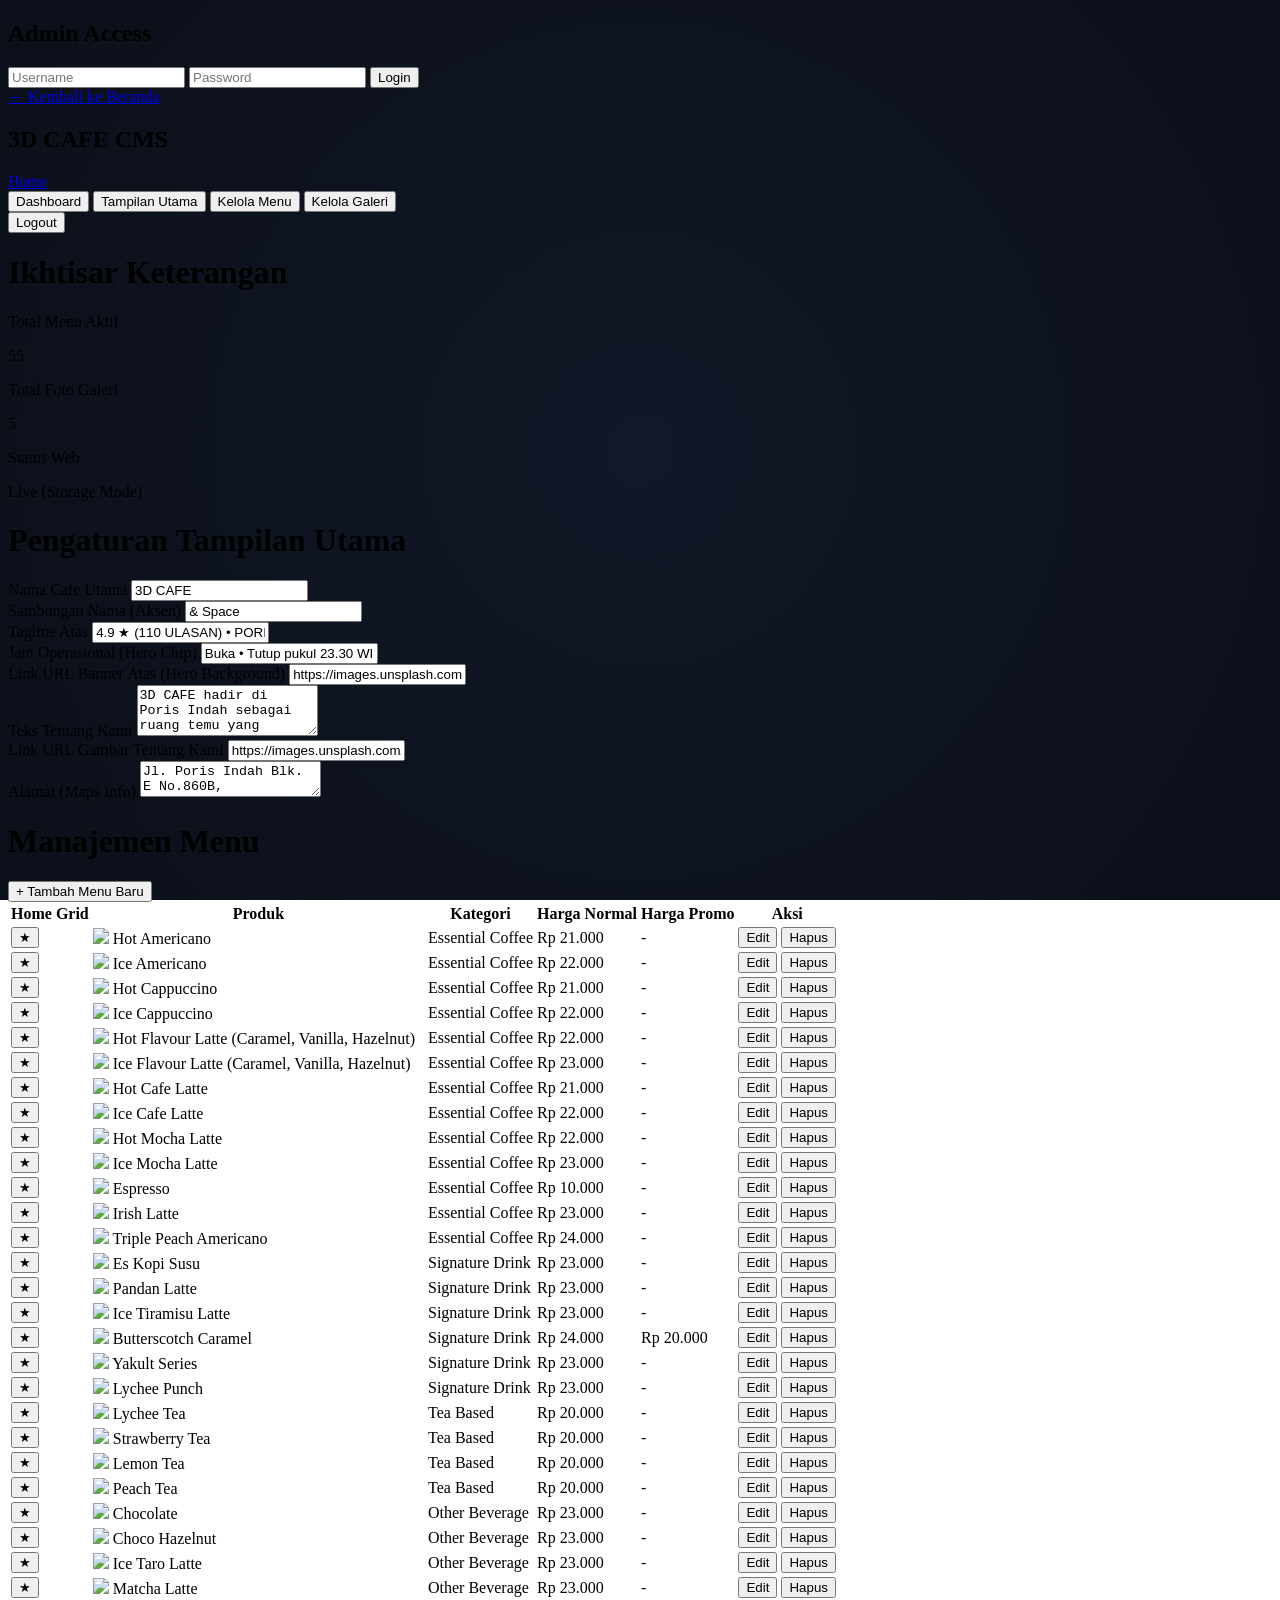
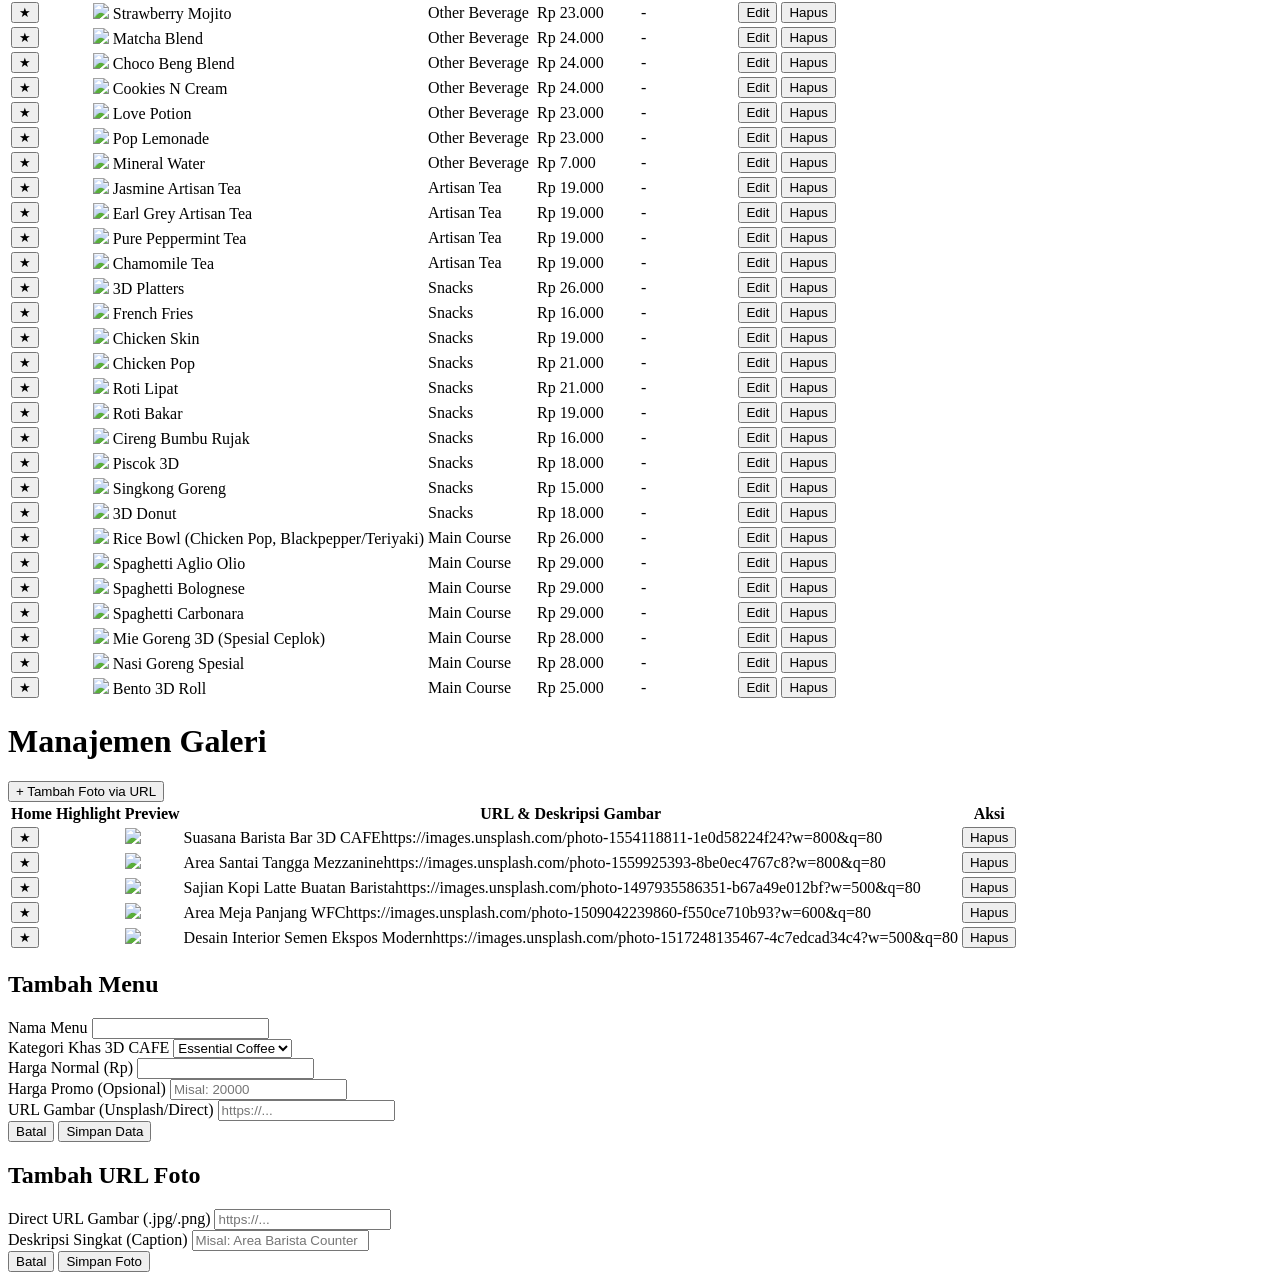
==== Admin.html @ af950216 "Admin.html" ====
<!DOCTYPE html>
<html lang="id">
<head>
    <meta charset="UTF-8">
    <meta name="viewport" content="width=device-width, initial-scale=1.0">
    <title>3D CAFE | CMS Panel Admin</title>
    <link href="https://fonts.googleapis.com/css2?family=Poppins:wght@300;400;500;600;700&family=Space+Grotesk:wght@400;500;600;700&display=swap" rel="stylesheet">
    <link rel="stylesheet" href="style.css">
    <script src="https://cdn.tailwindcss.com"></script>
    <script>
        tailwind.config = {
            theme: {
                extend: {
                    fontFamily: { 
                        sans: ['Poppins', 'sans-serif'], 
                        serif: ['Space Grotesk', 'sans-serif'],
                    },
                    colors: {
                        primary: '#06B6D4', secondary: '#F3F4F6',
                        accent: '#22D3EE', dark: '#0B0F19',
                        darkbrown: '#111827', golden: '#06B6D4'
                    }
                }
            }
        }
    </script>
</head>
<body class="text-secondary font-sans antialiased bg-gray-900 min-h-screen">

    <!-- LOGIN PANEL -->
    <div id="adminLoginModal" class="fixed inset-0 z-[110] bg-black/80 backdrop-blur-md flex items-center justify-center p-4">
        <div class="bg-gray-800 p-8 rounded-3xl shadow-2xl w-full max-w-md relative border border-white/5">
            <h2 class="text-3xl font-bold text-center text-primary mb-6 font-serif">Admin Access</h2>
            <form id="form-admin-login" onsubmit="handleLoginSubmit(event)">
                <div class="space-y-5">
                    <input type="text" id="admin-username" class="w-full border-white/10 border rounded-xl px-5 py-4 focus:ring-2 focus:ring-primary focus:outline-none bg-white/5 text-white text-lg" required placeholder="Username">
                    <input type="password" id="admin-password" class="w-full border-white/10 border rounded-xl px-5 py-4 focus:ring-2 focus:ring-primary focus:outline-none bg-white/5 text-white text-lg" required placeholder="Password">
                    <button type="submit" id="btn-login-admin" class="w-full bg-primary hover:bg-accent text-dark py-4 rounded-xl transition-all font-bold mt-2 shadow-md text-lg">Login</button>
                </div>
            </form>
            <div class="text-center mt-6">
                <a href="index.html" class="text-sm text-gray-500 hover:text-white transition-colors">← Kembali ke Beranda</a>
            </div>
        </div>
    </div>

    <!-- MAIN DASHBOARD -->
    <div id="adminDashboardModal" class="hidden flex-col md:flex-row w-full min-h-screen">
        <div class="w-full md:w-64 bg-black/60 text-white p-4 md:p-6 flex flex-col shrink-0 shadow-xl z-10 border-b md:border-r border-white/5">
            <div class="flex justify-between items-center mb-4 md:mb-8">
                <h2 class="text-xl md:text-2xl font-bold text-accent font-serif">3D CAFE CMS</h2>
                <a href="index.html" class="text-sm text-gray-400 hover:text-white">Home</a>
            </div>
            <nav class="flex flex-row md:flex-col gap-2 overflow-x-auto hide-scrollbar pb-2 md:pb-0 flex-1">
                <button onclick="switchAdminTab('keterangan')" id="tab-keterangan" class="admin-tab whitespace-nowrap text-left px-4 py-3 bg-white/10 rounded-lg text-white font-medium transition-colors">Dashboard</button>
                <button onclick="switchAdminTab('tampilan')" id="tab-tampilan" class="admin-tab whitespace-nowrap text-left px-4 py-3 text-gray-400 hover:bg-white/5 rounded-lg transition-colors">Tampilan Utama</button>
                <button onclick="switchAdminTab('menu')" id="tab-menu" class="admin-tab whitespace-nowrap text-left px-4 py-3 text-gray-400 hover:bg-white/5 rounded-lg transition-colors">Kelola Menu</button>
                <button onclick="switchAdminTab('galeri')" id="tab-galeri" class="admin-tab whitespace-nowrap text-left px-4 py-3 text-gray-400 hover:bg-white/5 rounded-lg transition-colors">Kelola Galeri</button>
            </nav>
            <button onclick="handleAdminLogout()" class="mt-4 md:mt-auto px-4 py-3 text-red-400 hover:bg-white/5 rounded-lg text-left flex items-center gap-2 justify-center md:justify-start">Logout</button>
        </div>
        
        <div class="flex-1 p-4 md:p-8 overflow-y-auto relative bg-[#0b0f19]">
            <div id="panel-keterangan" class="admin-panel block">
                <h1 class="text-2xl md:text-3xl font-bold text-white mb-6 font-serif">Ikhtisar Keterangan</h1>
                <div class="grid grid-cols-1 md:grid-cols-3 gap-6">
                    <div class="bg-gray-800 p-6 rounded-2xl shadow-sm border border-white/5 border-l-4 border-l-primary">
                        <p class="text-sm text-gray-400 mb-1">Total Menu Aktif</p>
                        <p class="text-4xl font-bold text-white" id="stat-menu">0</p>
                    </div>
                    <div class="bg-gray-800 p-6 rounded-2xl shadow-sm border border-white/5 border-l-4 border-l-accent">
                        <p class="text-sm text-gray-400 mb-1">Total Foto Galeri</p>
                        <p class="text-4xl font-bold text-white" id="stat-gallery">0</p>
                    </div>
                    <div class="bg-gray-800 p-6 rounded-2xl shadow-sm border border-white/5 border-l-4 border-l-green-500">
                        <p class="text-sm text-gray-400 mb-1">Status Web</p>
                        <p class="text-2xl font-bold text-green-500">Live (Storage Mode)</p>
                    </div>
                </div>
            </div>

            <!-- TAMPILAN UTAMA TAB (MENGEDIT BACKGROUND HERO & TENTANG KAMI) -->
            <div id="panel-tampilan" class="admin-panel hidden">
                <h1 class="text-2xl md:text-3xl font-bold text-white font-serif mb-6">Pengaturan Tampilan Utama</h1>
                <div class="bg-gray-800 p-6 md:p-8 rounded-3xl shadow-sm border border-white/5">
                    <div class="grid grid-cols-1 md:grid-cols-2 gap-6">
                        <div>
                            <label class="block text-sm text-gray-400 font-medium mb-1">Nama Cafe Utama</label>
                            <input type="text" id="liveEdit-name1" oninput="handleLiveEdit('name1', this.value)" class="w-full border border-white/10 rounded-xl px-4 py-3 bg-white/5 text-white focus:ring-2 focus:ring-primary outline-none">
                        </div>
                        <div>
                            <label class="block text-sm text-gray-400 font-medium mb-1">Sambungan Nama (Aksen)</label>
                            <input type="text" id="liveEdit-name2" oninput="handleLiveEdit('name2', this.value)" class="w-full border border-white/10 rounded-xl px-4 py-3 bg-white/5 text-white focus:ring-2 focus:ring-primary outline-none">
                        </div>
                        <div>
                            <label class="block text-sm text-gray-400 font-medium mb-1">Tagline Atas</label>
                            <input type="text" id="liveEdit-tagline" oninput="handleLiveEdit('tagline', this.value)" class="w-full border border-white/10 rounded-xl px-4 py-3 bg-white/5 text-white focus:ring-2 focus:ring-primary outline-none">
                        </div>
                        <div>
                            <label class="block text-sm text-gray-400 font-medium mb-1">Jam Operasional (Hero Chip)</label>
                            <input type="text" id="liveEdit-hours" oninput="handleLiveEdit('hours', this.value)" class="w-full border border-white/10 rounded-xl px-4 py-3 bg-white/5 text-white focus:ring-2 focus:ring-primary outline-none">
                        </div>
                        <div class="md:col-span-2">
                            <label class="block text-sm text-gray-400 font-medium mb-1">Link URL Banner Atas (Hero Background)</label>
                            <input type="url" id="liveEdit-hero_bg_url" oninput="handleLiveEdit('hero_bg_url', this.value)" class="w-full border border-white/10 rounded-xl px-4 py-3 bg-white/5 text-white focus:ring-2 focus:ring-primary outline-none">
                        </div>
                        <div class="md:col-span-2">
                            <label class="block text-sm text-gray-400 font-medium mb-1">Teks Tentang Kami</label>
                            <textarea id="liveEdit-about" oninput="handleLiveEdit('about', this.value)" rows="3" class="w-full border border-white/10 rounded-xl px-4 py-3 bg-white/5 text-white focus:ring-2 focus:ring-primary outline-none"></textarea>
                        </div>
                        <div class="md:col-span-2">
                            <label class="block text-sm text-gray-400 font-medium mb-1">Link URL Gambar Tentang Kami</label>
                            <input type="url" id="liveEdit-about_img_url" oninput="handleLiveEdit('about_img_url', this.value)" class="w-full border border-white/10 rounded-xl px-4 py-3 bg-white/5 text-white focus:ring-2 focus:ring-primary outline-none">
                        </div>
                        <div class="md:col-span-2">
                            <label class="block text-sm text-gray-400 font-medium mb-1">Alamat (Maps Info)</label>
                            <textarea id="liveEdit-address" oninput="handleLiveEdit('address', this.value)" rows="2" class="w-full border border-white/10 rounded-xl px-4 py-3 bg-white/5 text-white focus:ring-2 focus:ring-primary outline-none"></textarea>
                        </div>
                    </div>
                </div>
            </div>

            <!-- TAB MANAJEMEN MENU -->
            <div id="panel-menu" class="admin-panel hidden">
                <div class="flex flex-col md:flex-row md:justify-between md:items-center gap-4 mb-6">
                    <h1 class="text-2xl md:text-3xl font-bold text-white font-serif">Manajemen Menu</h1>
                    <button onclick="openFormMenu()" class="bg-primary hover:bg-accent text-dark px-6 py-3 rounded-xl text-sm font-bold transition-colors shadow-md w-full md:w-auto">+ Tambah Menu Baru</button>
                </div>
                <div class="bg-gray-800 rounded-2xl shadow-sm border border-white/5 overflow-hidden overflow-x-auto">
                    <table class="w-full text-left border-collapse min-w-[800px]">
                        <thead>
                            <tr class="bg-black/40 border-b border-white/10 text-xs text-gray-400 uppercase tracking-wider font-semibold">
                                <th class="p-4 text-center w-24">Home Grid</th>
                                <th class="p-4">Produk</th>
                                <th class="p-4">Kategori</th>
                                <th class="p-4">Harga Normal</th>
                                <th class="p-4">Harga Promo</th>
                                <th class="p-4 text-right">Aksi</th>
                            </tr>
                        </thead>
                        <tbody id="admin-menu-tbody" class="text-sm text-gray-300"></tbody>
                    </table>
                </div>
            </div>

            <!-- TAB MANAJEMEN GALERI -->
            <div id="panel-galeri" class="admin-panel hidden">
                <div class="flex flex-col md:flex-row md:justify-between md:items-center gap-4 mb-6">
                    <h1 class="text-2xl md:text-3xl font-bold text-white font-serif">Manajemen Galeri</h1>
                    <button onclick="openFormGallery()" class="bg-primary hover:bg-accent text-dark px-6 py-3 rounded-xl text-sm font-bold transition-colors shadow-md w-full md:w-auto">+ Tambah Foto via URL</button>
                </div>
                <div class="bg-gray-800 rounded-2xl shadow-sm border border-white/5 overflow-hidden overflow-x-auto">
                    <table class="w-full text-left border-collapse min-w-[700px]">
                        <thead>
                            <tr class="bg-black/40 border-b border-white/10 text-xs text-gray-400 uppercase tracking-wider font-semibold">
                                <th class="p-4 text-center w-24">Home Highlight</th>
                                <th class="p-4 w-24">Preview</th>
                                <th class="p-4">URL & Deskripsi Gambar</th>
                                <th class="p-4 text-right">Aksi</th>
                            </tr>
                        </thead>
                        <tbody id="admin-gallery-tbody" class="text-sm text-gray-300"></tbody>
                    </table>
                </div>
            </div>
        </div>
    </div>

    <!-- MODAL EDIT MENU -->
    <div id="crudMenuModal" class="fixed inset-0 z-[130] hidden bg-black/60 backdrop-blur-sm items-center justify-center p-4">
        <div class="bg-gray-800 p-6 md:p-8 rounded-3xl shadow-2xl w-full max-w-lg relative max-h-[90vh] overflow-y-auto border border-white/5 text-white">
            <h2 class="text-2xl font-bold text-accent mb-6 font-serif" id="crud-menu-title">Tambah Menu</h2>
            <form id="form-crud-menu" onsubmit="handleSaveMenu(event)">
                <input type="hidden" id="crud-menu-id">
                <div class="space-y-5">
                    <div>
                        <label class="block text-sm font-medium mb-1 text-gray-300">Nama Menu</label>
                        <input type="text" id="crud-menu-name" required class="w-full border border-white/10 rounded-xl px-4 py-3 bg-white/5 text-white focus:border-primary outline-none transition-all">
                    </div>
                    <div>
                        <label class="block text-sm font-medium mb-1 text-gray-300">Kategori Khas 3D CAFE</label>
                        <select id="crud-menu-category" required class="w-full border border-white/10 rounded-xl px-4 py-3 bg-gray-900 text-white focus:ring-2 focus:ring-primary outline-none transition-all">
                            <option value="Essential Coffee">Essential Coffee</option>
                            <option value="Signature Drink">Signature Drink</option>
                            <option value="Tea Based">Tea Based</option>
                            <option value="Other Beverage">Other Beverage</option>
                            <option value="Artisan Tea">Artisan Tea</option>
                            <option value="Snacks">Snacks</option>
                            <option value="Main Course">Main Course</option>
                        </select>
                    </div>
                    <div class="grid grid-cols-2 gap-4">
                        <div>
                            <label class="block text-sm font-medium mb-1 text-gray-300">Harga Normal (Rp)</label>
                            <input type="number" id="crud-menu-price" required class="w-full border border-white/10 rounded-xl px-4 py-3 bg-white/5 text-white outline-none focus:ring-2 focus:ring-primary">
                        </div>
                        <div>
                            <label class="block text-sm font-medium mb-1 text-gray-300">Harga Promo (Opsional)</label>
                            <input type="number" id="crud-menu-discount" class="w-full border border-white/10 rounded-xl px-4 py-3 bg-white/5 text-white outline-none focus:ring-2 focus:ring-primary" placeholder="Misal: 20000">
                        </div>
                    </div>
                    <div>
                        <label class="block text-sm font-medium mb-1 text-gray-300">URL Gambar (Unsplash/Direct)</label>
                        <input type="url" id="crud-menu-img" placeholder="https://..." class="w-full border border-white/10 rounded-xl px-4 py-3 bg-white/5 text-white outline-none focus:ring-2 focus:ring-primary">
                    </div>
                    <div class="flex gap-3 pt-4">
                        <button type="button" onclick="closeFormModal('crudMenuModal')" class="flex-1 px-4 py-3 border border-white/10 rounded-xl hover:bg-white/10 font-medium transition-colors">Batal</button>
                        <button type="submit" id="btn-save-menu" class="flex-1 bg-primary hover:bg-accent text-dark rounded-xl font-bold transition-colors shadow-md">Simpan Data</button>
                    </div>
                </div>
            </form>
        </div>
    </div>

    <!-- MODAL EDIT GALERI -->
    <div id="crudGalleryModal" class="fixed inset-0 z-[130] hidden bg-black/60 backdrop-blur-sm items-center justify-center p-4">
        <div class="bg-gray-800 p-6 md:p-8 rounded-3xl shadow-2xl w-full max-w-lg relative border border-white/5 text-white">
            <h2 class="text-2xl font-bold text-accent mb-6 font-serif">Tambah URL Foto</h2>
            <form id="form-crud-gallery" onsubmit="handleSaveGallery(event)">
                <div class="space-y-5">
                    <div>
                        <label class="block text-sm font-medium mb-1 text-gray-300">Direct URL Gambar (.jpg/.png)</label>
                        <input type="url" id="crud-gal-url" required placeholder="https://..." class="w-full border border-white/10 rounded-xl px-4 py-3 bg-white/5 text-white focus:border-primary outline-none transition-all">
                    </div>
                    <div>
                        <label class="block text-sm font-medium mb-1 text-gray-300">Deskripsi Singkat (Caption)</label>
                        <input type="text" id="crud-gal-alt" required placeholder="Misal: Area Barista Counter" class="w-full border border-white/10 rounded-xl px-4 py-3 bg-white/5 text-white focus:border-primary outline-none transition-all">
                    </div>
                    <div class="flex gap-3 pt-4">
                        <button type="button" onclick="closeFormModal('crudGalleryModal')" class="flex-1 px-4 py-3 border border-white/10 rounded-xl hover:bg-white/10 font-medium transition-colors">Batal</button>
                        <button type="submit" id="btn-save-gal" class="flex-1 bg-primary hover:bg-accent text-dark rounded-xl font-bold transition-colors shadow-md">Simpan Foto</button>
                    </div>
                </div>
            </form>
        </div>
    </div>

    <div id="toast-container" class="fixed bottom-6 right-6 z-[999] flex flex-col gap-3 pointer-events-none"></div>

    <script src="script.js"></script>
</body>
</html>
---- style.css ----
/* style.css - 3D CAFE Premium Industrial Concrete Theme */

/* Import Google Fonts */
@import url('https://fonts.googleapis.com/css2?family=Poppins:wght@300;400;500;600;700&family=Space+Grotesk:wght@400;500;600;700&display=swap');

html { 
    scroll-behavior: smooth; 
}

/* PREMIUM CONCRETE RADIAL BACKGROUND */
body {
    background-image: radial-gradient(circle at 50% 50%, #111827 0%, #0B0F19 100%);
    background-attachment: fixed;
}

/* FIXED DECORATIVE SVG CONTAINER */
.fixed-bg-canvas {
    position: fixed;
    top: 0;
    left: 0;
    width: 100%;
    height: 100%;
    z-index: -1;
    pointer-events: none;
    overflow: hidden;
}

/* Sembunyikan horizontal scrollbar */
.hide-scrollbar::-webkit-scrollbar { display: none; }
.hide-scrollbar { -ms-overflow-style: none; scrollbar-width: none; }

.line-clamp-1 { display: -webkit-box; -webkit-line-clamp: 1; -webkit-box-orient: vertical; overflow: hidden; }
.line-clamp-2 { display: -webkit-box; -webkit-line-clamp: 2; -webkit-box-orient: vertical; overflow: hidden; }

/* Custom Scrollbar Premium */
::-webkit-scrollbar { width: 6px; height: 6px; }
::-webkit-scrollbar-track { background: #0B0F19; }
::-webkit-scrollbar-thumb { background: #06B6D4; border-radius: 10px; }
::-webkit-scrollbar-thumb:hover { background: #22D3EE; }

/* MASONRY PINTEREST GALLERY LAYOUT */
.masonry-container {
    column-count: 2;
    column-gap: 1.5rem;
}
@media (min-width: 768px) { .masonry-container { column-count: 3; } }

.masonry-item {
    break-inside: avoid;
    margin-bottom: 1.5rem;
    display: block;
}

/* KEYFRAMES ANIMASI MELAYANG */
@keyframes softBobbing {
    0%, 100% { transform: translateY(0px) rotate(0deg); }
    50% { transform: translateY(-12px) rotate(1deg); }
}
@keyframes softBobbingSlow {
    0%, 100% { transform: translateY(0px) rotate(0deg); }
    50% { transform: translateY(-8px) rotate(-1deg); }
}

.animate-bobbing { animation: softBobbing 5s ease-in-out infinite; }
.animate-bobbing-slow { animation: softBobbingSlow 7s ease-in-out infinite; }

/* SCROLL REVEAL ACTIVATION CLASS */
.reveal-el {
    opacity: 0;
    transform: translateY(24px);
    transition: opacity 0.8s cubic-bezier(0.16, 1, 0.3, 1), transform 0.8s cubic-bezier(0.16, 1, 0.3, 1);
}
.reveal-el.active {
    opacity: 1;
    transform: translateY(0);
}

/* Glassmorphism Panel */
.glass-panel {
    backdrop-filter: blur(16px);
    -webkit-backdrop-filter: blur(16px);
}

@keyframes itemTransitionIn {
    from { opacity: 0; transform: translateY(16px) scale(0.98); }
    to { opacity: 1; transform: translateY(0) scale(1); }
}
@keyframes itemTransitionOut {
    from { opacity: 1; transform: translateY(0) scale(1); }
    to { opacity: 0; transform: translateY(16px) scale(0.98); }
}

.fade-in-element { animation: itemTransitionIn 0.35s cubic-bezier(0.16, 1, 0.3, 1) forwards; }
.fade-out-element { animation: itemTransitionOut 0.3s cubic-bezier(0.16, 1, 0.3, 1) forwards; }

.is-loading { opacity: 0.3; pointer-events: none; transition: opacity 0.3s; }

/* Hover effect berkelas industrial */
.hover-card-effect { transition: all 0.4s cubic-bezier(0.16, 1, 0.3, 1); }
.hover-card-effect:hover {
    transform: translateY(-4px) scale(1.01);
    box-shadow: 0 20px 40px -10px rgba(6, 182, 212, 0.15);
}
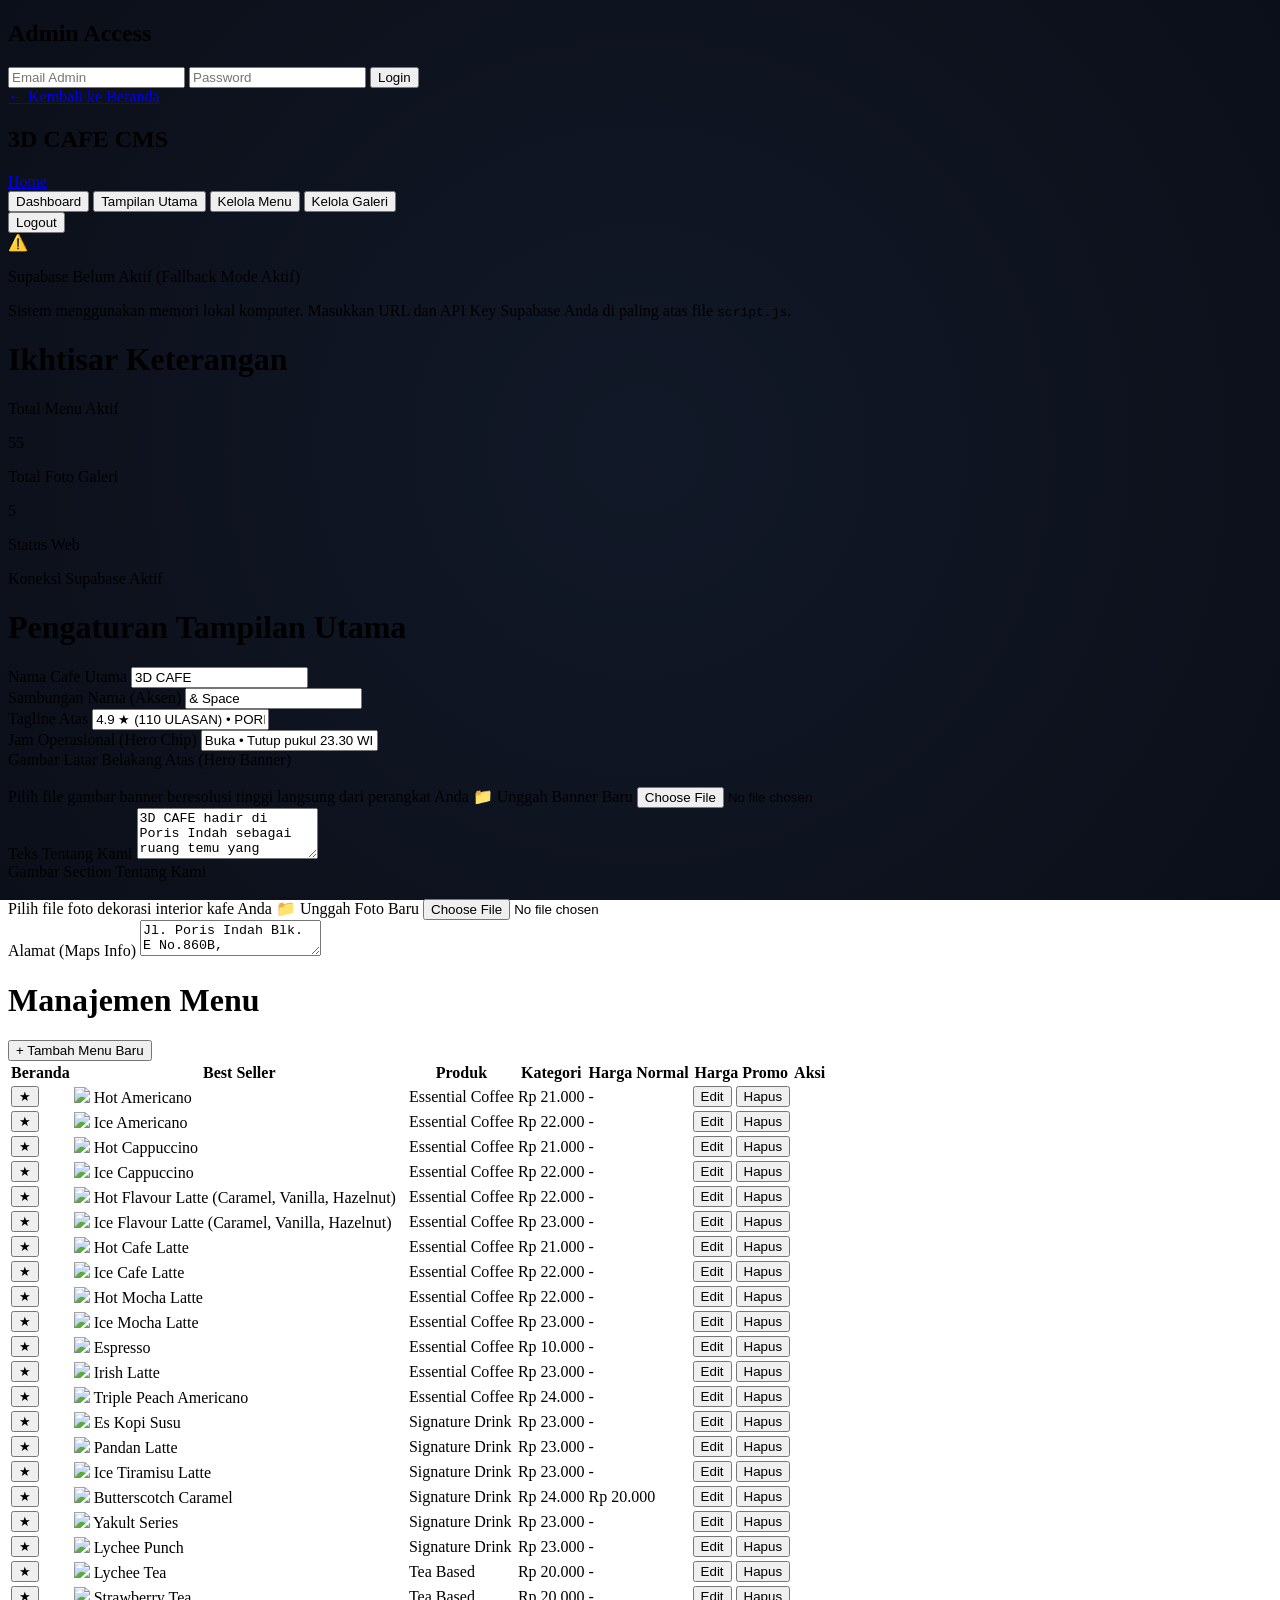
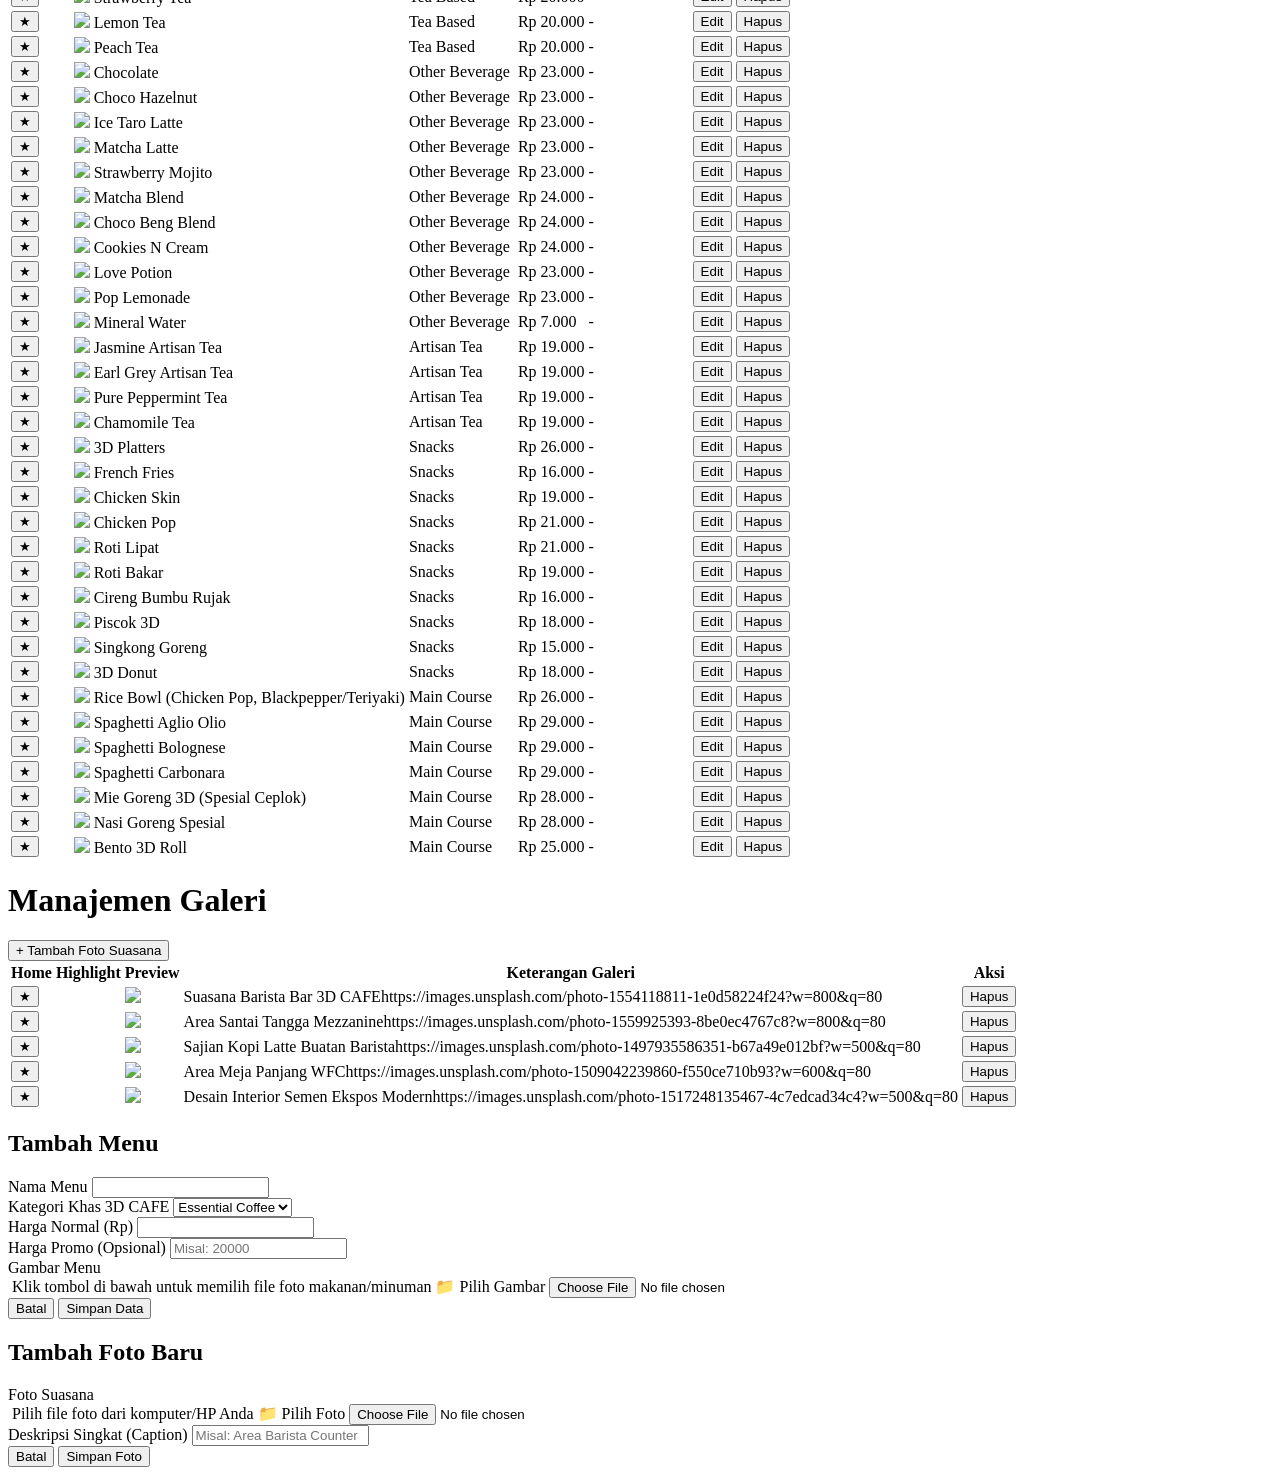
==== commit 5b689508: "Admin.html" ====
--- a/Admin.html
+++ b/Admin.html
@@ -6,6 +6,8 @@
     <title>3D CAFE | CMS Panel Admin</title>
     <link href="https://fonts.googleapis.com/css2?family=Poppins:wght@300;400;500;600;700&family=Space+Grotesk:wght@400;500;600;700&display=swap" rel="stylesheet">
     <link rel="stylesheet" href="style.css">
+    
+    <script src="https://cdn.jsdelivr.net/npm/@supabase/supabase-js@2"></script>
     <script src="https://cdn.tailwindcss.com"></script>
     <script>
         tailwind.config = {
@@ -27,13 +29,12 @@
 </head>
 <body class="text-secondary font-sans antialiased bg-gray-900 min-h-screen">
 
-    <!-- LOGIN PANEL -->
     <div id="adminLoginModal" class="fixed inset-0 z-[110] bg-black/80 backdrop-blur-md flex items-center justify-center p-4">
         <div class="bg-gray-800 p-8 rounded-3xl shadow-2xl w-full max-w-md relative border border-white/5">
             <h2 class="text-3xl font-bold text-center text-primary mb-6 font-serif">Admin Access</h2>
             <form id="form-admin-login" onsubmit="handleLoginSubmit(event)">
                 <div class="space-y-5">
-                    <input type="text" id="admin-username" class="w-full border-white/10 border rounded-xl px-5 py-4 focus:ring-2 focus:ring-primary focus:outline-none bg-white/5 text-white text-lg" required placeholder="Username">
+                    <input type="email" id="admin-username" class="w-full border-white/10 border rounded-xl px-5 py-4 focus:ring-2 focus:ring-primary focus:outline-none bg-white/5 text-white text-lg" required placeholder="Email Admin">
                     <input type="password" id="admin-password" class="w-full border-white/10 border rounded-xl px-5 py-4 focus:ring-2 focus:ring-primary focus:outline-none bg-white/5 text-white text-lg" required placeholder="Password">
                     <button type="submit" id="btn-login-admin" class="w-full bg-primary hover:bg-accent text-dark py-4 rounded-xl transition-all font-bold mt-2 shadow-md text-lg">Login</button>
                 </div>
@@ -44,7 +45,6 @@
         </div>
     </div>
 
-    <!-- MAIN DASHBOARD -->
     <div id="adminDashboardModal" class="hidden flex-col md:flex-row w-full min-h-screen">
         <div class="w-full md:w-64 bg-black/60 text-white p-4 md:p-6 flex flex-col shrink-0 shadow-xl z-10 border-b md:border-r border-white/5">
             <div class="flex justify-between items-center mb-4 md:mb-8">
@@ -61,6 +61,14 @@
         </div>
         
         <div class="flex-1 p-4 md:p-8 overflow-y-auto relative bg-[#0b0f19]">
+            <div id="fallback-warning-banner" class="hidden mb-6 p-4 bg-amber-500/10 border border-amber-500/20 text-amber-400 rounded-2xl text-sm flex items-center gap-3">
+                <span class="text-lg">⚠️</span>
+                <div>
+                    <p class="font-bold">Supabase Belum Aktif (Fallback Mode Aktif)</p>
+                    <p class="text-xs text-gray-400 mt-1">Sistem menggunakan memori lokal komputer. Masukkan URL dan API Key Supabase Anda di paling atas file <code class="text-white font-mono bg-black/40 px-1 rounded">script.js</code>.</p>
+                </div>
+            </div>
+
             <div id="panel-keterangan" class="admin-panel block">
                 <h1 class="text-2xl md:text-3xl font-bold text-white mb-6 font-serif">Ikhtisar Keterangan</h1>
                 <div class="grid grid-cols-1 md:grid-cols-3 gap-6">
@@ -74,12 +82,11 @@
                     </div>
                     <div class="bg-gray-800 p-6 rounded-2xl shadow-sm border border-white/5 border-l-4 border-l-green-500">
                         <p class="text-sm text-gray-400 mb-1">Status Web</p>
-                        <p class="text-2xl font-bold text-green-500">Live (Storage Mode)</p>
-                    </div>
-                </div>
-            </div>
-
-            <!-- TAMPILAN UTAMA TAB (MENGEDIT BACKGROUND HERO & TENTANG KAMI) -->
+                        <p id="supabase-status-badge" class="text-xl font-bold text-green-500">Koneksi Supabase Aktif</p>
+                    </div>
+                </div>
+            </div>
+
             <div id="panel-tampilan" class="admin-panel hidden">
                 <h1 class="text-2xl md:text-3xl font-bold text-white font-serif mb-6">Pengaturan Tampilan Utama</h1>
                 <div class="bg-gray-800 p-6 md:p-8 rounded-3xl shadow-sm border border-white/5">
@@ -100,18 +107,42 @@
                             <label class="block text-sm text-gray-400 font-medium mb-1">Jam Operasional (Hero Chip)</label>
                             <input type="text" id="liveEdit-hours" oninput="handleLiveEdit('hours', this.value)" class="w-full border border-white/10 rounded-xl px-4 py-3 bg-white/5 text-white focus:ring-2 focus:ring-primary outline-none">
                         </div>
-                        <div class="md:col-span-2">
-                            <label class="block text-sm text-gray-400 font-medium mb-1">Link URL Banner Atas (Hero Background)</label>
-                            <input type="url" id="liveEdit-hero_bg_url" oninput="handleLiveEdit('hero_bg_url', this.value)" class="w-full border border-white/10 rounded-xl px-4 py-3 bg-white/5 text-white focus:ring-2 focus:ring-primary outline-none">
-                        </div>
+                        
+                        <div class="md:col-span-2">
+                            <label class="block text-sm text-gray-400 font-medium mb-2">Gambar Latar Belakang Atas (Hero Banner)</label>
+                            <div class="flex flex-col md:flex-row gap-4 items-center bg-white/5 border border-white/10 p-4 rounded-2xl">
+                                <img id="hero-bg-preview" src="" class="w-40 h-24 object-cover rounded-xl border border-white/10 bg-black/40">
+                                <div class="flex-1 w-full text-center md:text-left">
+                                    <span class="upload-txt-hero text-xs text-gray-400 block mb-3">Pilih file gambar banner beresolusi tinggi langsung dari perangkat Anda</span>
+                                    <input type="hidden" id="liveEdit-hero_bg_url">
+                                    <label class="inline-block bg-primary hover:bg-accent text-dark font-bold px-6 py-2.5 rounded-xl cursor-pointer text-sm transition-colors">
+                                        📁 Unggah Banner Baru
+                                        <input type="file" accept="image/*" class="hidden" onchange="uploadDirectImage(this, 'hero-bg-preview', 'liveEdit-hero_bg_url', 'hero_bg_url')">
+                                    </label>
+                                </div>
+                            </div>
+                        </div>
+
                         <div class="md:col-span-2">
                             <label class="block text-sm text-gray-400 font-medium mb-1">Teks Tentang Kami</label>
                             <textarea id="liveEdit-about" oninput="handleLiveEdit('about', this.value)" rows="3" class="w-full border border-white/10 rounded-xl px-4 py-3 bg-white/5 text-white focus:ring-2 focus:ring-primary outline-none"></textarea>
                         </div>
-                        <div class="md:col-span-2">
-                            <label class="block text-sm text-gray-400 font-medium mb-1">Link URL Gambar Tentang Kami</label>
-                            <input type="url" id="liveEdit-about_img_url" oninput="handleLiveEdit('about_img_url', this.value)" class="w-full border border-white/10 rounded-xl px-4 py-3 bg-white/5 text-white focus:ring-2 focus:ring-primary outline-none">
-                        </div>
+
+                        <div class="md:col-span-2">
+                            <label class="block text-sm text-gray-400 font-medium mb-2">Gambar Section Tentang Kami</label>
+                            <div class="flex flex-col md:flex-row gap-4 items-center bg-white/5 border border-white/10 p-4 rounded-2xl">
+                                <img id="about-img-preview" src="" class="w-40 h-24 object-cover rounded-xl border border-white/10 bg-black/40">
+                                <div class="flex-1 w-full text-center md:text-left">
+                                    <span class="upload-txt-about text-xs text-gray-400 block mb-3">Pilih file foto dekorasi interior kafe Anda</span>
+                                    <input type="hidden" id="liveEdit-about_img_url">
+                                    <label class="inline-block bg-primary hover:bg-accent text-dark font-bold px-6 py-2.5 rounded-xl cursor-pointer text-sm transition-colors">
+                                        📁 Unggah Foto Baru
+                                        <input type="file" accept="image/*" class="hidden" onchange="uploadDirectImage(this, 'about-img-preview', 'liveEdit-about_img_url', 'about_img_url')">
+                                    </label>
+                                </div>
+                            </div>
+                        </div>
+
                         <div class="md:col-span-2">
                             <label class="block text-sm text-gray-400 font-medium mb-1">Alamat (Maps Info)</label>
                             <textarea id="liveEdit-address" oninput="handleLiveEdit('address', this.value)" rows="2" class="w-full border border-white/10 rounded-xl px-4 py-3 bg-white/5 text-white focus:ring-2 focus:ring-primary outline-none"></textarea>
@@ -120,17 +151,17 @@
                 </div>
             </div>
 
-            <!-- TAB MANAJEMEN MENU -->
             <div id="panel-menu" class="admin-panel hidden">
                 <div class="flex flex-col md:flex-row md:justify-between md:items-center gap-4 mb-6">
                     <h1 class="text-2xl md:text-3xl font-bold text-white font-serif">Manajemen Menu</h1>
                     <button onclick="openFormMenu()" class="bg-primary hover:bg-accent text-dark px-6 py-3 rounded-xl text-sm font-bold transition-colors shadow-md w-full md:w-auto">+ Tambah Menu Baru</button>
                 </div>
                 <div class="bg-gray-800 rounded-2xl shadow-sm border border-white/5 overflow-hidden overflow-x-auto">
-                    <table class="w-full text-left border-collapse min-w-[800px]">
+                    <table class="w-full text-left border-collapse min-w-[850px]">
                         <thead>
                             <tr class="bg-black/40 border-b border-white/10 text-xs text-gray-400 uppercase tracking-wider font-semibold">
-                                <th class="p-4 text-center w-24">Home Grid</th>
+                                <th class="p-4 text-center w-20">Beranda</th>
+                                <th class="p-4 text-center w-20">Best Seller</th>
                                 <th class="p-4">Produk</th>
                                 <th class="p-4">Kategori</th>
                                 <th class="p-4">Harga Normal</th>
@@ -143,11 +174,10 @@
                 </div>
             </div>
 
-            <!-- TAB MANAJEMEN GALERI -->
             <div id="panel-galeri" class="admin-panel hidden">
                 <div class="flex flex-col md:flex-row md:justify-between md:items-center gap-4 mb-6">
                     <h1 class="text-2xl md:text-3xl font-bold text-white font-serif">Manajemen Galeri</h1>
-                    <button onclick="openFormGallery()" class="bg-primary hover:bg-accent text-dark px-6 py-3 rounded-xl text-sm font-bold transition-colors shadow-md w-full md:w-auto">+ Tambah Foto via URL</button>
+                    <button onclick="openFormGallery()" class="bg-primary hover:bg-accent text-dark px-6 py-3 rounded-xl text-sm font-bold transition-colors shadow-md w-full md:w-auto">+ Tambah Foto Suasana</button>
                 </div>
                 <div class="bg-gray-800 rounded-2xl shadow-sm border border-white/5 overflow-hidden overflow-x-auto">
                     <table class="w-full text-left border-collapse min-w-[700px]">
@@ -155,7 +185,7 @@
                             <tr class="bg-black/40 border-b border-white/10 text-xs text-gray-400 uppercase tracking-wider font-semibold">
                                 <th class="p-4 text-center w-24">Home Highlight</th>
                                 <th class="p-4 w-24">Preview</th>
-                                <th class="p-4">URL & Deskripsi Gambar</th>
+                                <th class="p-4">Keterangan Galeri</th>
                                 <th class="p-4 text-right">Aksi</th>
                             </tr>
                         </thead>
@@ -166,7 +196,6 @@
         </div>
     </div>
 
-    <!-- MODAL EDIT MENU -->
     <div id="crudMenuModal" class="fixed inset-0 z-[130] hidden bg-black/60 backdrop-blur-sm items-center justify-center p-4">
         <div class="bg-gray-800 p-6 md:p-8 rounded-3xl shadow-2xl w-full max-w-lg relative max-h-[90vh] overflow-y-auto border border-white/5 text-white">
             <h2 class="text-2xl font-bold text-accent mb-6 font-serif" id="crud-menu-title">Tambah Menu</h2>
@@ -199,10 +228,20 @@
                             <input type="number" id="crud-menu-discount" class="w-full border border-white/10 rounded-xl px-4 py-3 bg-white/5 text-white outline-none focus:ring-2 focus:ring-primary" placeholder="Misal: 20000">
                         </div>
                     </div>
-                    <div>
-                        <label class="block text-sm font-medium mb-1 text-gray-300">URL Gambar (Unsplash/Direct)</label>
-                        <input type="url" id="crud-menu-img" placeholder="https://..." class="w-full border border-white/10 rounded-xl px-4 py-3 bg-white/5 text-white outline-none focus:ring-2 focus:ring-primary">
-                    </div>
+                    
+                    <div>
+                        <label class="block text-sm font-medium mb-1 text-gray-300">Gambar Menu</label>
+                        <div class="flex flex-col items-center justify-center border-2 border-dashed border-white/10 rounded-2xl p-4 bg-white/5 relative group min-h-[160px]">
+                            <img id="menu-img-preview" src="" class="hidden max-h-[100px] rounded-lg object-cover mb-2 border border-white/5">
+                            <span class="upload-txt text-xs text-gray-400">Klik tombol di bawah untuk memilih file foto makanan/minuman</span>
+                            <input type="hidden" id="crud-menu-img">
+                            <label class="mt-3 bg-primary hover:bg-accent text-dark font-bold px-4 py-2 rounded-xl cursor-pointer text-xs transition-colors">
+                                📁 Pilih Gambar
+                                <input type="file" accept="image/*" class="hidden" onchange="uploadDirectImage(this, 'menu-img-preview', 'crud-menu-img')">
+                            </label>
+                        </div>
+                    </div>
+
                     <div class="flex gap-3 pt-4">
                         <button type="button" onclick="closeFormModal('crudMenuModal')" class="flex-1 px-4 py-3 border border-white/10 rounded-xl hover:bg-white/10 font-medium transition-colors">Batal</button>
                         <button type="submit" id="btn-save-menu" class="flex-1 bg-primary hover:bg-accent text-dark rounded-xl font-bold transition-colors shadow-md">Simpan Data</button>
@@ -212,16 +251,24 @@
         </div>
     </div>
 
-    <!-- MODAL EDIT GALERI -->
     <div id="crudGalleryModal" class="fixed inset-0 z-[130] hidden bg-black/60 backdrop-blur-sm items-center justify-center p-4">
         <div class="bg-gray-800 p-6 md:p-8 rounded-3xl shadow-2xl w-full max-w-lg relative border border-white/5 text-white">
-            <h2 class="text-2xl font-bold text-accent mb-6 font-serif">Tambah URL Foto</h2>
+            <h2 class="text-2xl font-bold text-accent mb-6 font-serif">Tambah Foto Baru</h2>
             <form id="form-crud-gallery" onsubmit="handleSaveGallery(event)">
                 <div class="space-y-5">
                     <div>
-                        <label class="block text-sm font-medium mb-1 text-gray-300">Direct URL Gambar (.jpg/.png)</label>
-                        <input type="url" id="crud-gal-url" required placeholder="https://..." class="w-full border border-white/10 rounded-xl px-4 py-3 bg-white/5 text-white focus:border-primary outline-none transition-all">
-                    </div>
+                        <label class="block text-sm font-medium mb-1 text-gray-300">Foto Suasana</label>
+                        <div class="flex flex-col items-center justify-center border-2 border-dashed border-white/10 rounded-2xl p-4 bg-white/5 relative group min-h-[160px]">
+                            <img id="gal-img-preview" src="" class="hidden max-h-[100px] rounded-lg object-cover mb-2 border border-white/5">
+                            <span class="upload-txt text-xs text-gray-400">Pilih file foto dari komputer/HP Anda</span>
+                            <input type="hidden" id="crud-gal-url" required>
+                            <label class="mt-3 bg-primary hover:bg-accent text-dark font-bold px-4 py-2 rounded-xl cursor-pointer text-xs transition-colors">
+                                📁 Pilih Foto
+                                <input type="file" accept="image/*" class="hidden" onchange="uploadDirectImage(this, 'gal-img-preview', 'crud-gal-url')">
+                            </label>
+                        </div>
+                    </div>
+
                     <div>
                         <label class="block text-sm font-medium mb-1 text-gray-300">Deskripsi Singkat (Caption)</label>
                         <input type="text" id="crud-gal-alt" required placeholder="Misal: Area Barista Counter" class="w-full border border-white/10 rounded-xl px-4 py-3 bg-white/5 text-white focus:border-primary outline-none transition-all">
